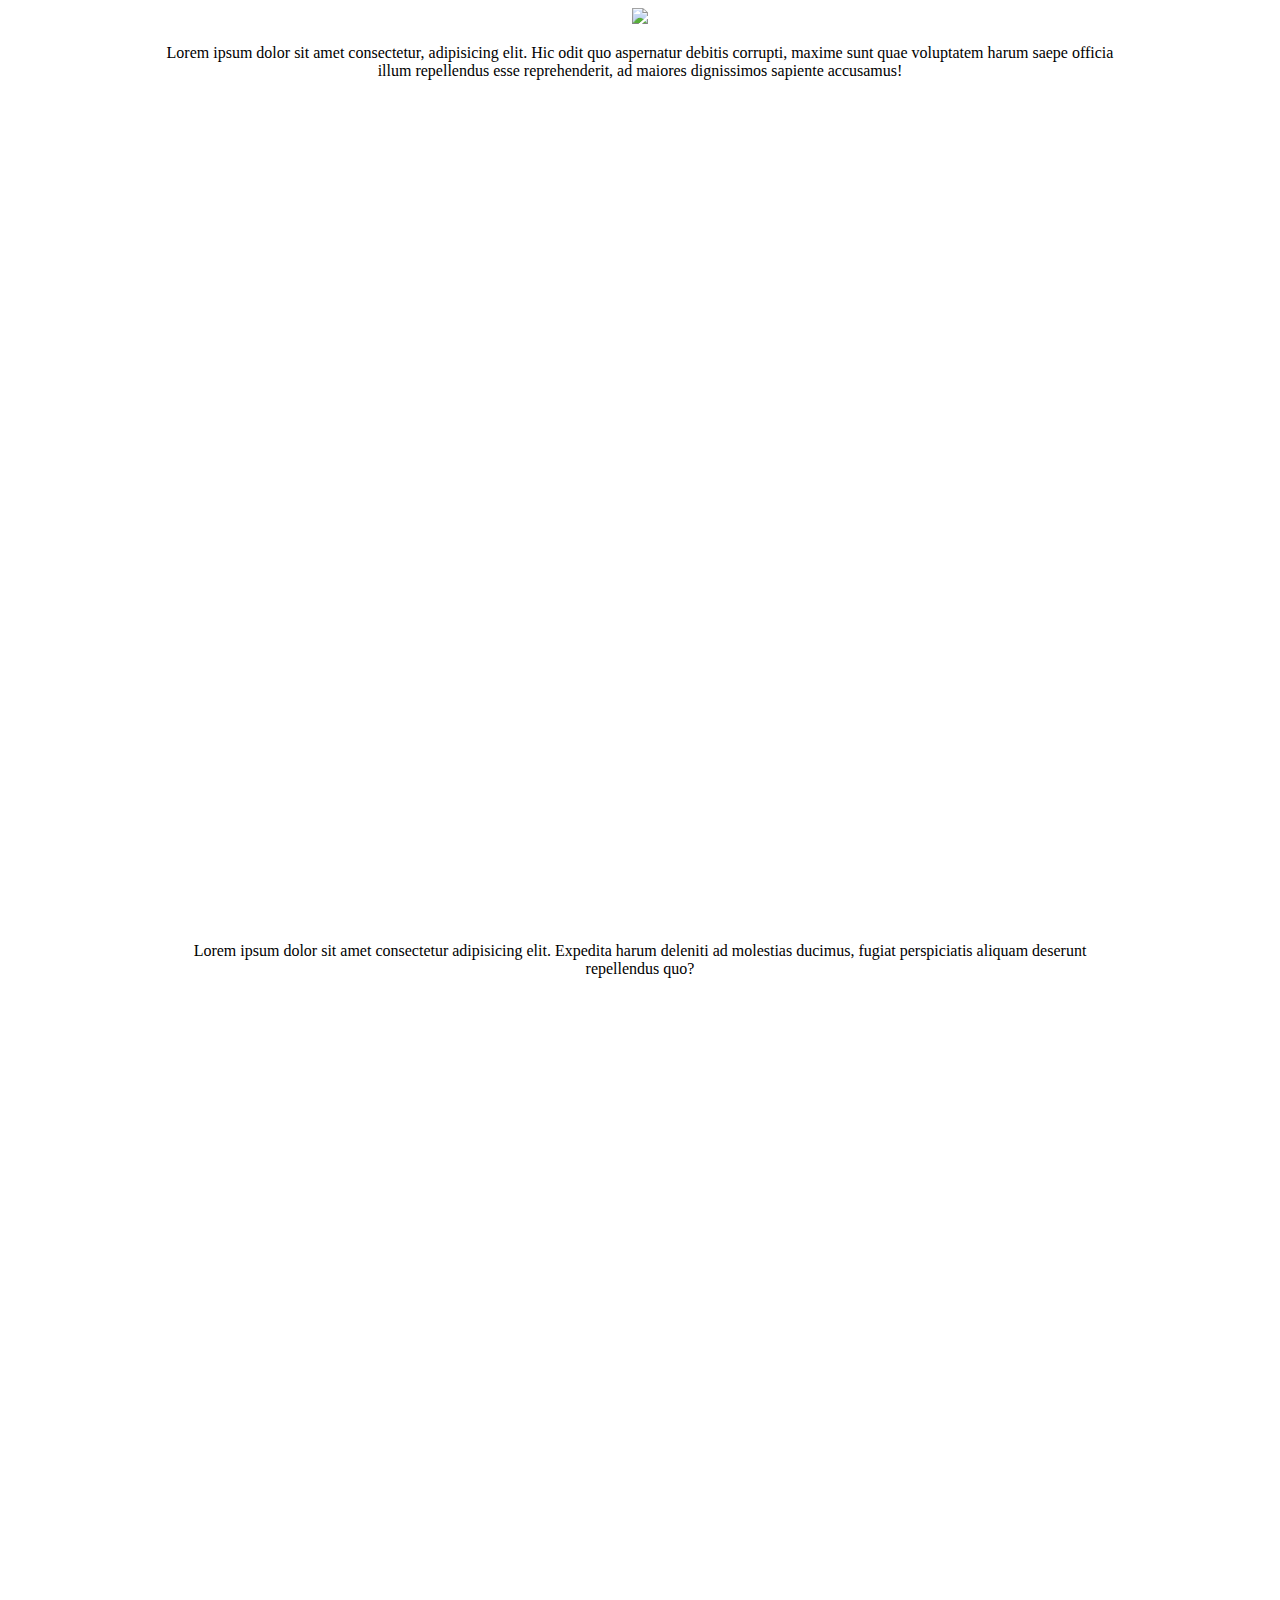
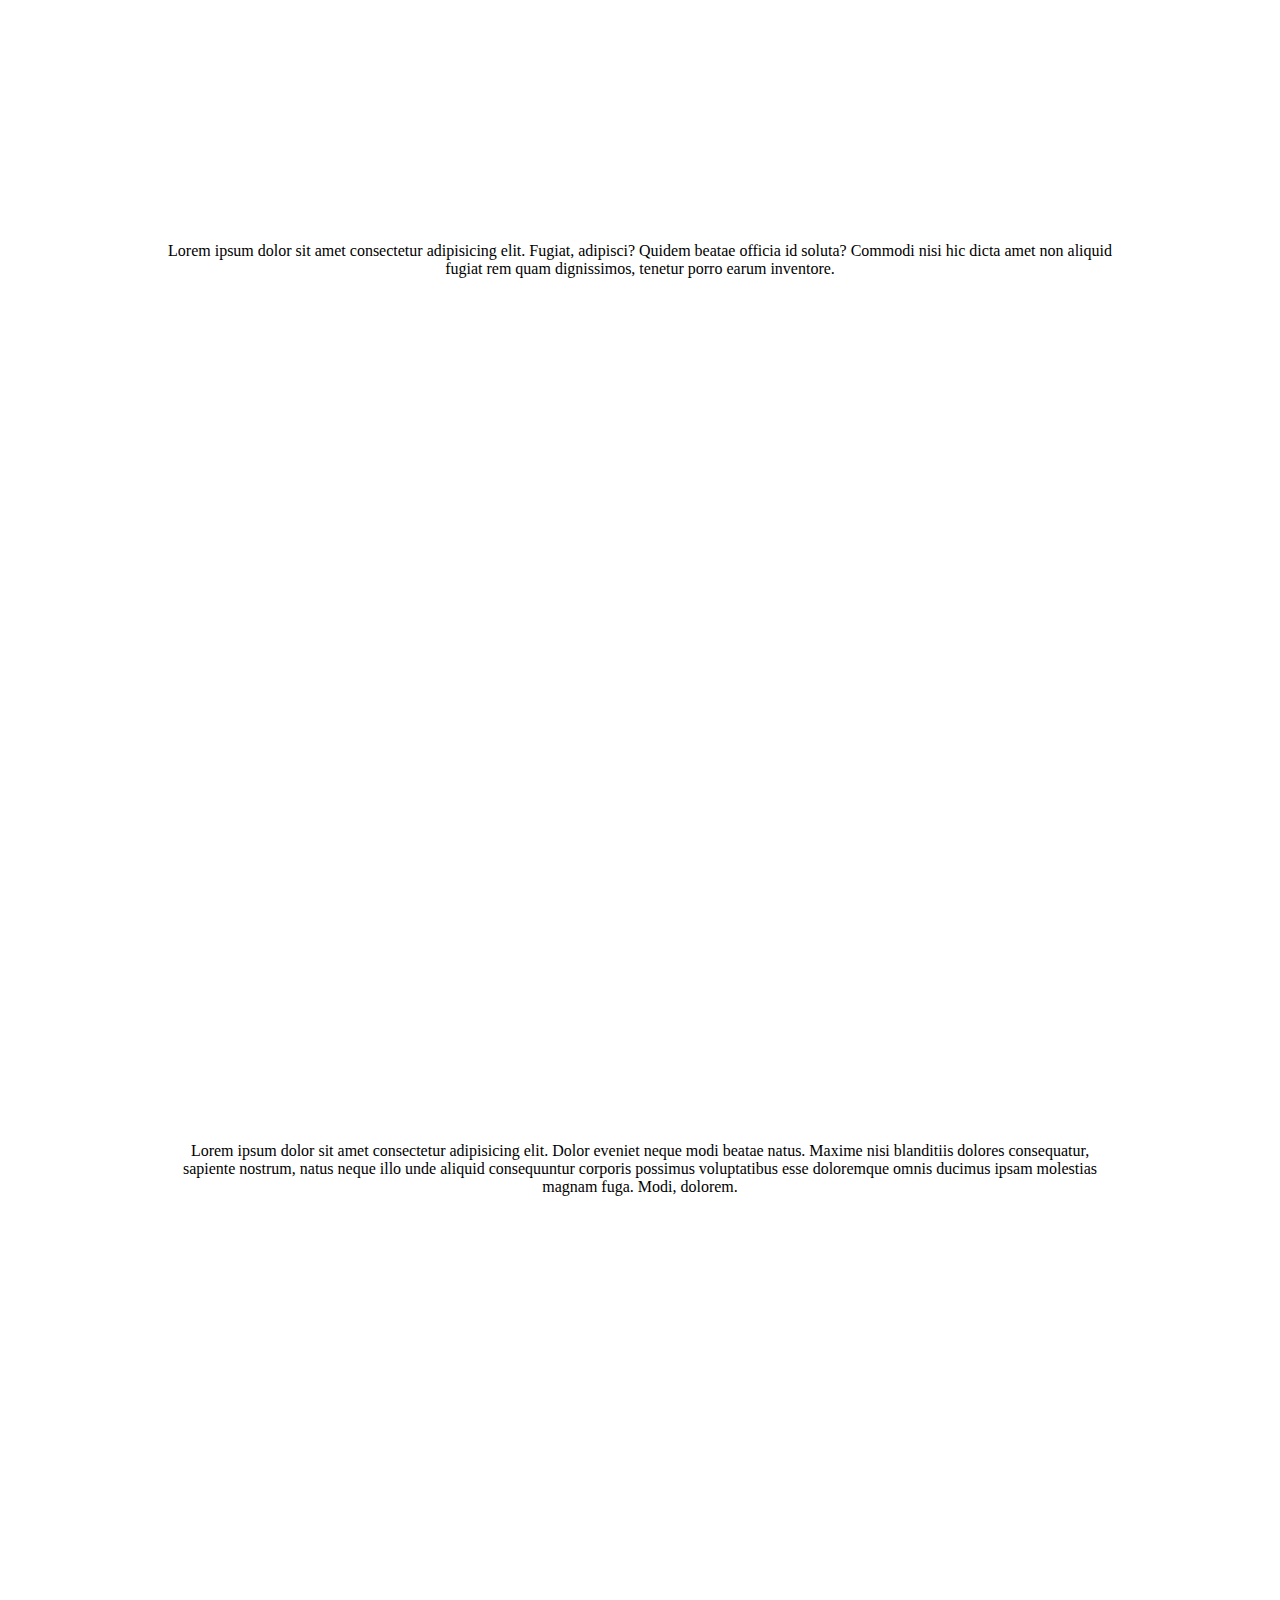
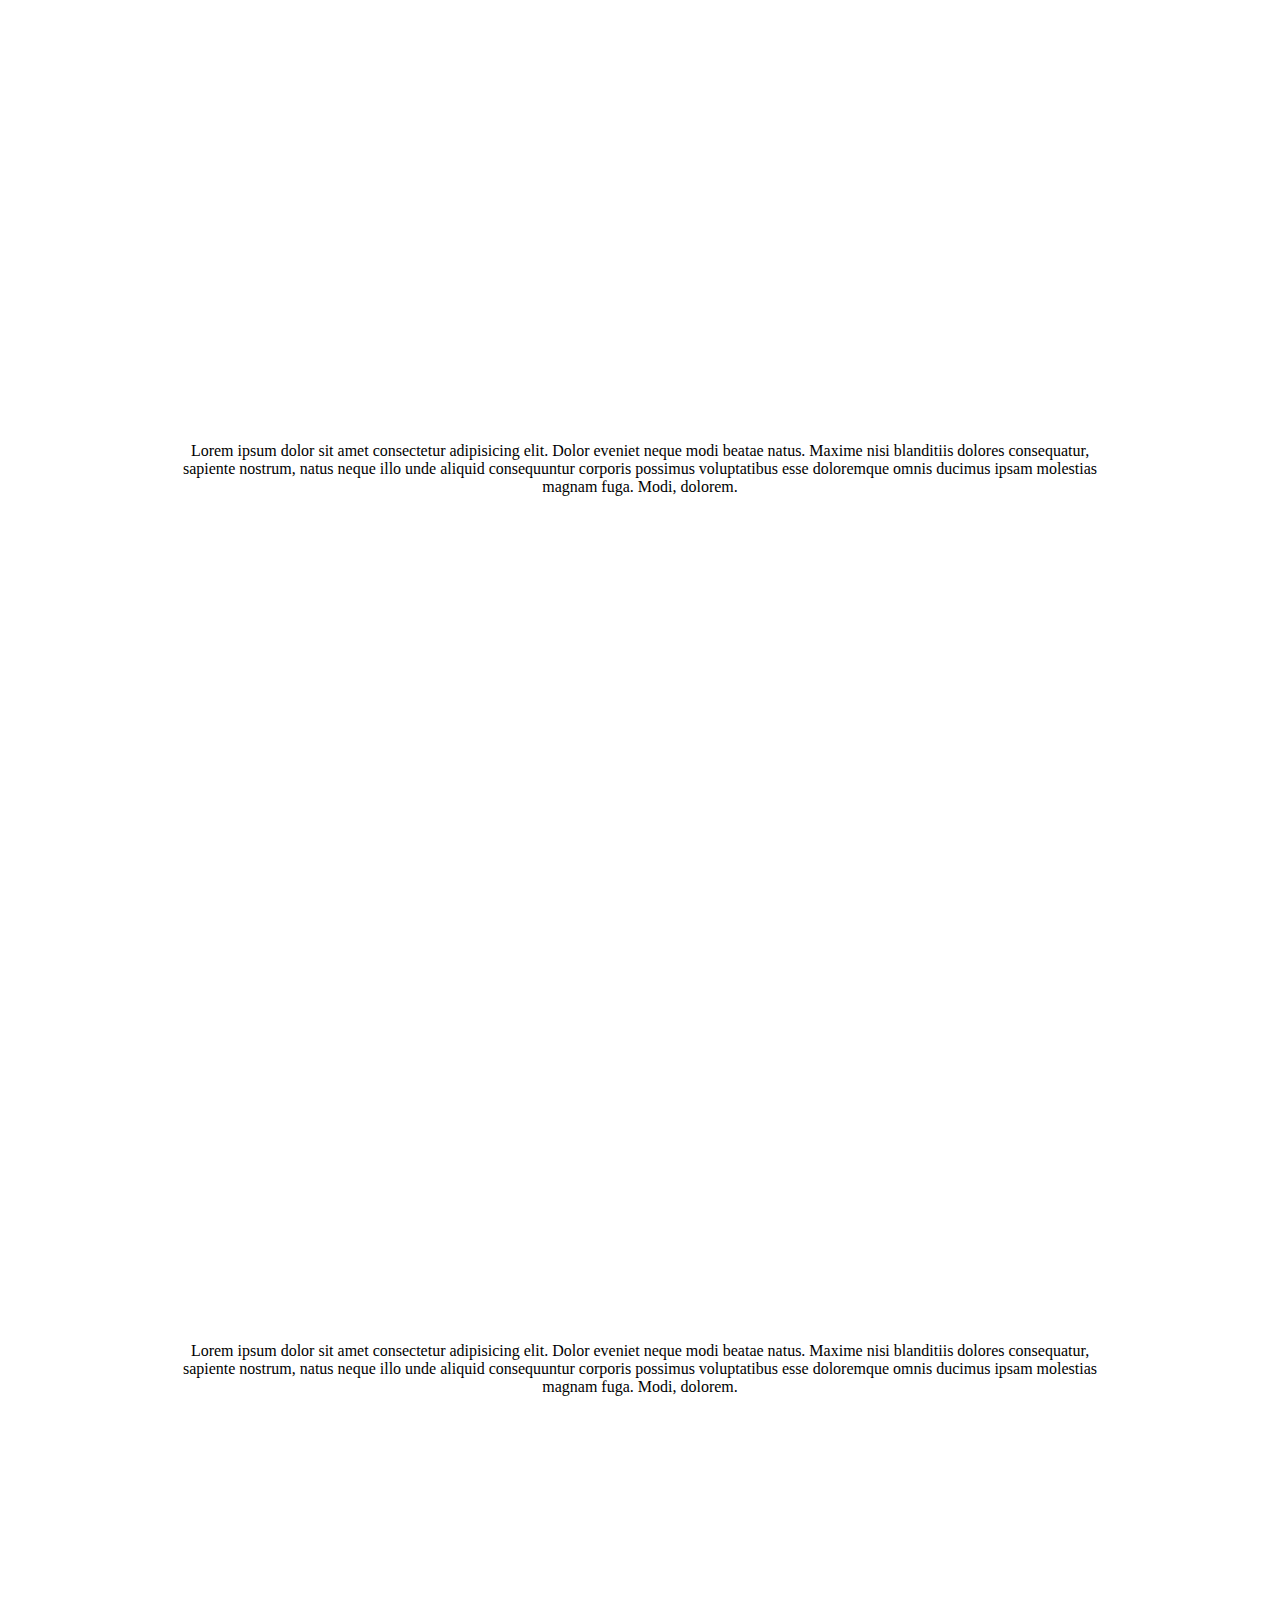
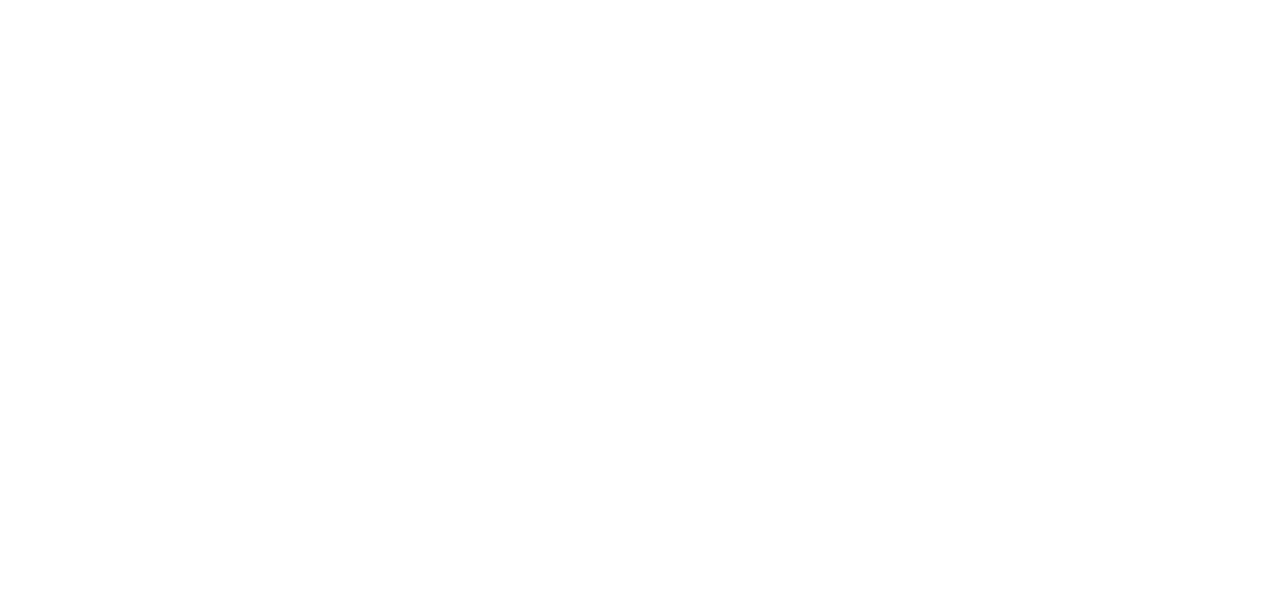
==== Projekt-Scroller/index.html @ 91a06422 "1/2 scrollera" ====
<!DOCTYPE html>
<html lang="pl">

<head>
    <meta charset="UTF-8">
    <meta name="viewport" content="width=device-width, initial-scale=1.0">
    <title>Scroller</title>
    <link rel="stylesheet" href="https://cdnjs.cloudflare.com/ajax/libs/normalize/8.0.1/normalize.min.css"
        integrity="sha512-NhSC1YmyruXifcj/KFRWoC561YpHpc5Jtzgvbuzx5VozKpWvQ+4nXhPdFgmx8xqexRcpAglTj9sIBWINXa8x5w=="
        crossorigin="anonymous" referrerpolicy="no-referrer" />
    <link rel="stylesheet" href="style.css">
    <script src="index.js"></script>
</head>

<body>
    <main class="root">
        <section>
            <img src="https://picsum.photos/id/1/900/350">
            <p>Lorem ipsum dolor sit amet consectetur, adipisicing elit. Hic odit quo aspernatur debitis corrupti,
                maxime sunt quae voluptatem harum saepe officia illum repellendus esse reprehenderit, ad maiores
                dignissimos sapiente accusamus!</p>
        </section>
        <section>
            <img src="https://picsum.photos/id/3/900/350" alt="">
            <p>Lorem ipsum dolor sit amet consectetur adipisicing elit. Expedita harum deleniti ad molestias ducimus,
                fugiat perspiciatis aliquam deserunt repellendus quo?</p>
        </section>
        <section>
            <img src="https://picsum.photos/id/7/900/350" alt="">
            <p>Lorem ipsum dolor sit amet consectetur adipisicing elit. Fugiat, adipisci? Quidem beatae officia id
                soluta? Commodi nisi hic dicta amet non aliquid fugiat rem quam dignissimos, tenetur porro earum
                inventore.</p>
        </section>
        <section>
            <img src="https://picsum.photos/id/10/900/350" alt="">
            <p>Lorem ipsum dolor sit amet consectetur adipisicing elit. Dolor eveniet neque modi beatae natus. Maxime
                nisi blanditiis dolores consequatur, sapiente nostrum, natus neque illo unde aliquid consequuntur
                corporis possimus voluptatibus esse doloremque omnis ducimus ipsam molestias magnam fuga. Modi, dolorem.
            </p>
        </section>
        <section>
            <img src="https://picsum.photos/id/16/900/350" alt="">
            <p>Lorem ipsum dolor sit amet consectetur adipisicing elit. Dolor eveniet neque modi beatae natus. Maxime
                nisi blanditiis dolores consequatur, sapiente nostrum, natus neque illo unde aliquid consequuntur
                corporis possimus voluptatibus esse doloremque omnis ducimus ipsam molestias magnam fuga. Modi, dolorem.
            </p>
        </section>
        <section>
            <img src="https://picsum.photos/id/30/900/350" alt="">
            <p>Lorem ipsum dolor sit amet consectetur adipisicing elit. Dolor eveniet neque modi beatae natus. Maxime
                nisi blanditiis dolores consequatur, sapiente nostrum, natus neque illo unde aliquid consequuntur
                corporis possimus voluptatibus esse doloremque omnis ducimus ipsam molestias magnam fuga. Modi, dolorem.
            </p>
        </section>
    </main>
</body>

</html>
---- Projekt-Scroller/style.css ----
* {
    box-sizing: border-box;
}

html {
    overflow: hidden;
}

section {
    height: 100vh;
    text-align: center;
    display: block;

}

section p {
    max-width: 75%;
    margin: 16px auto;
}
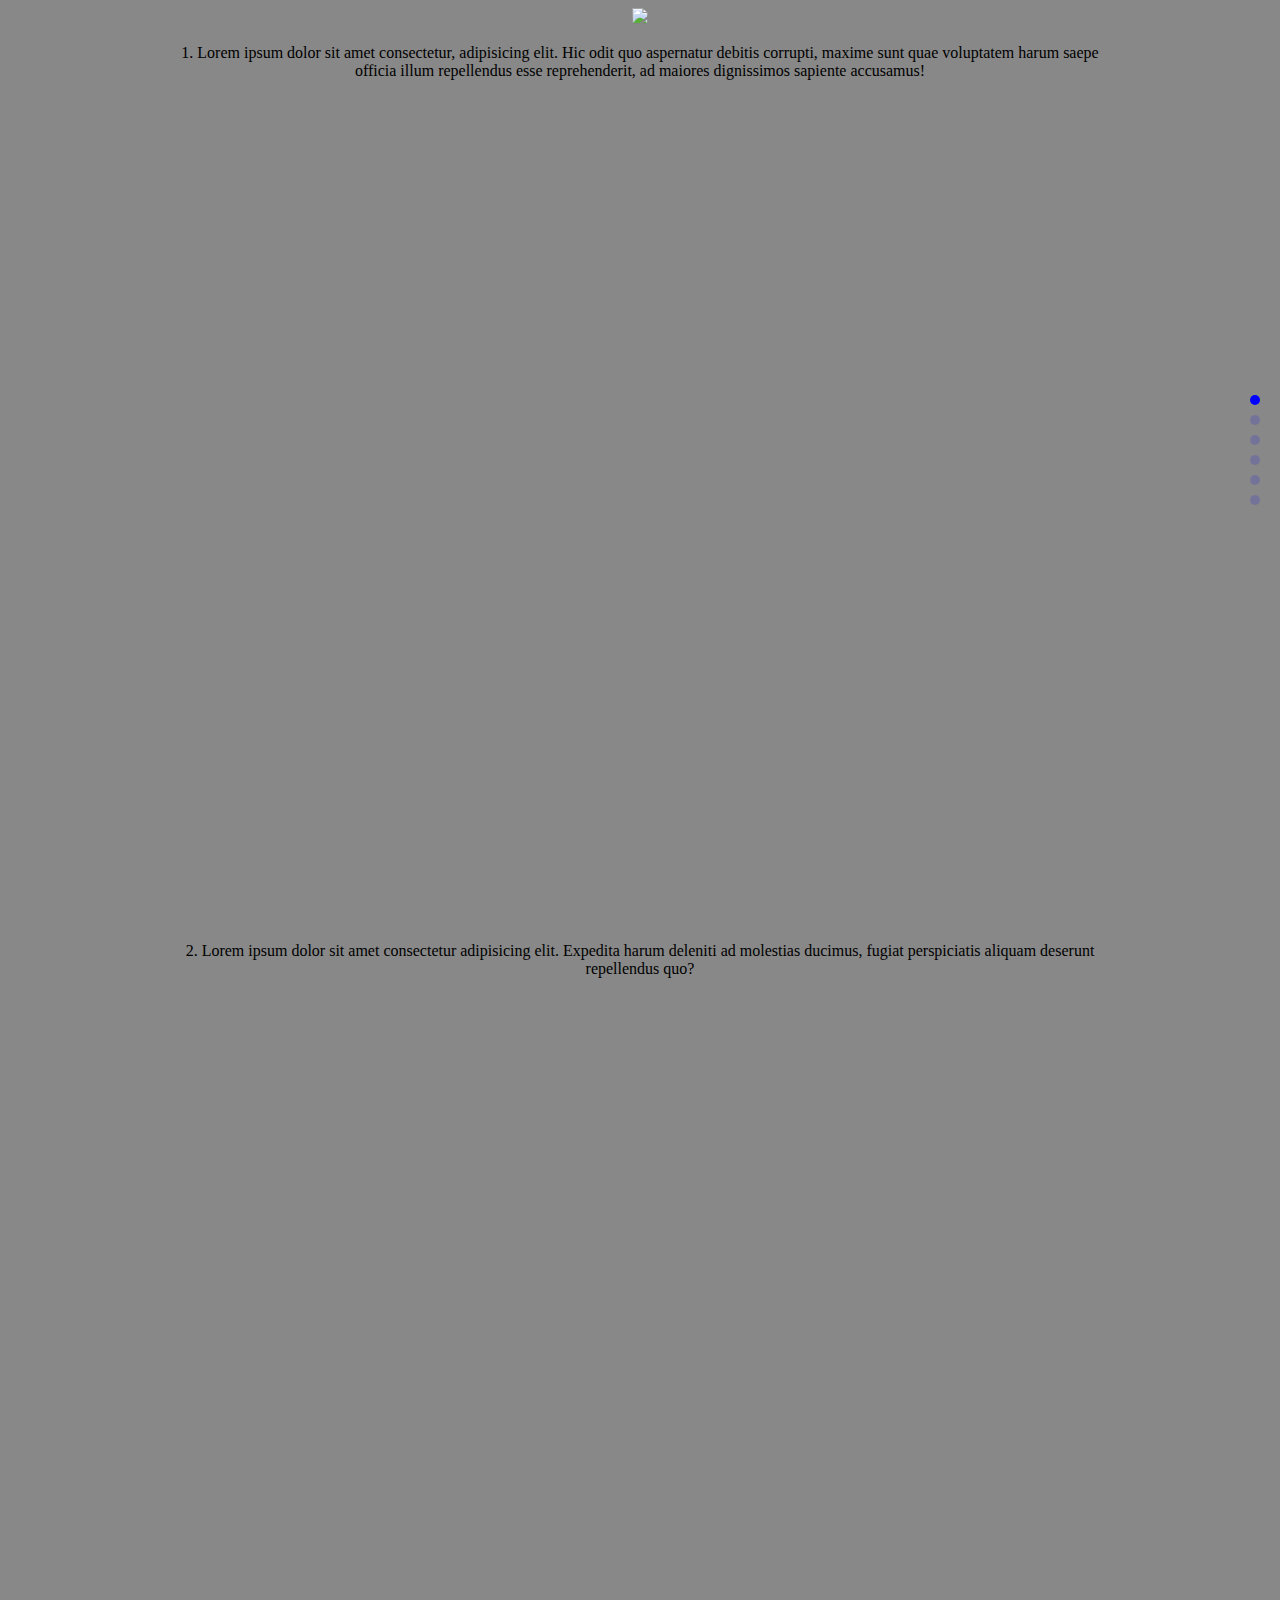
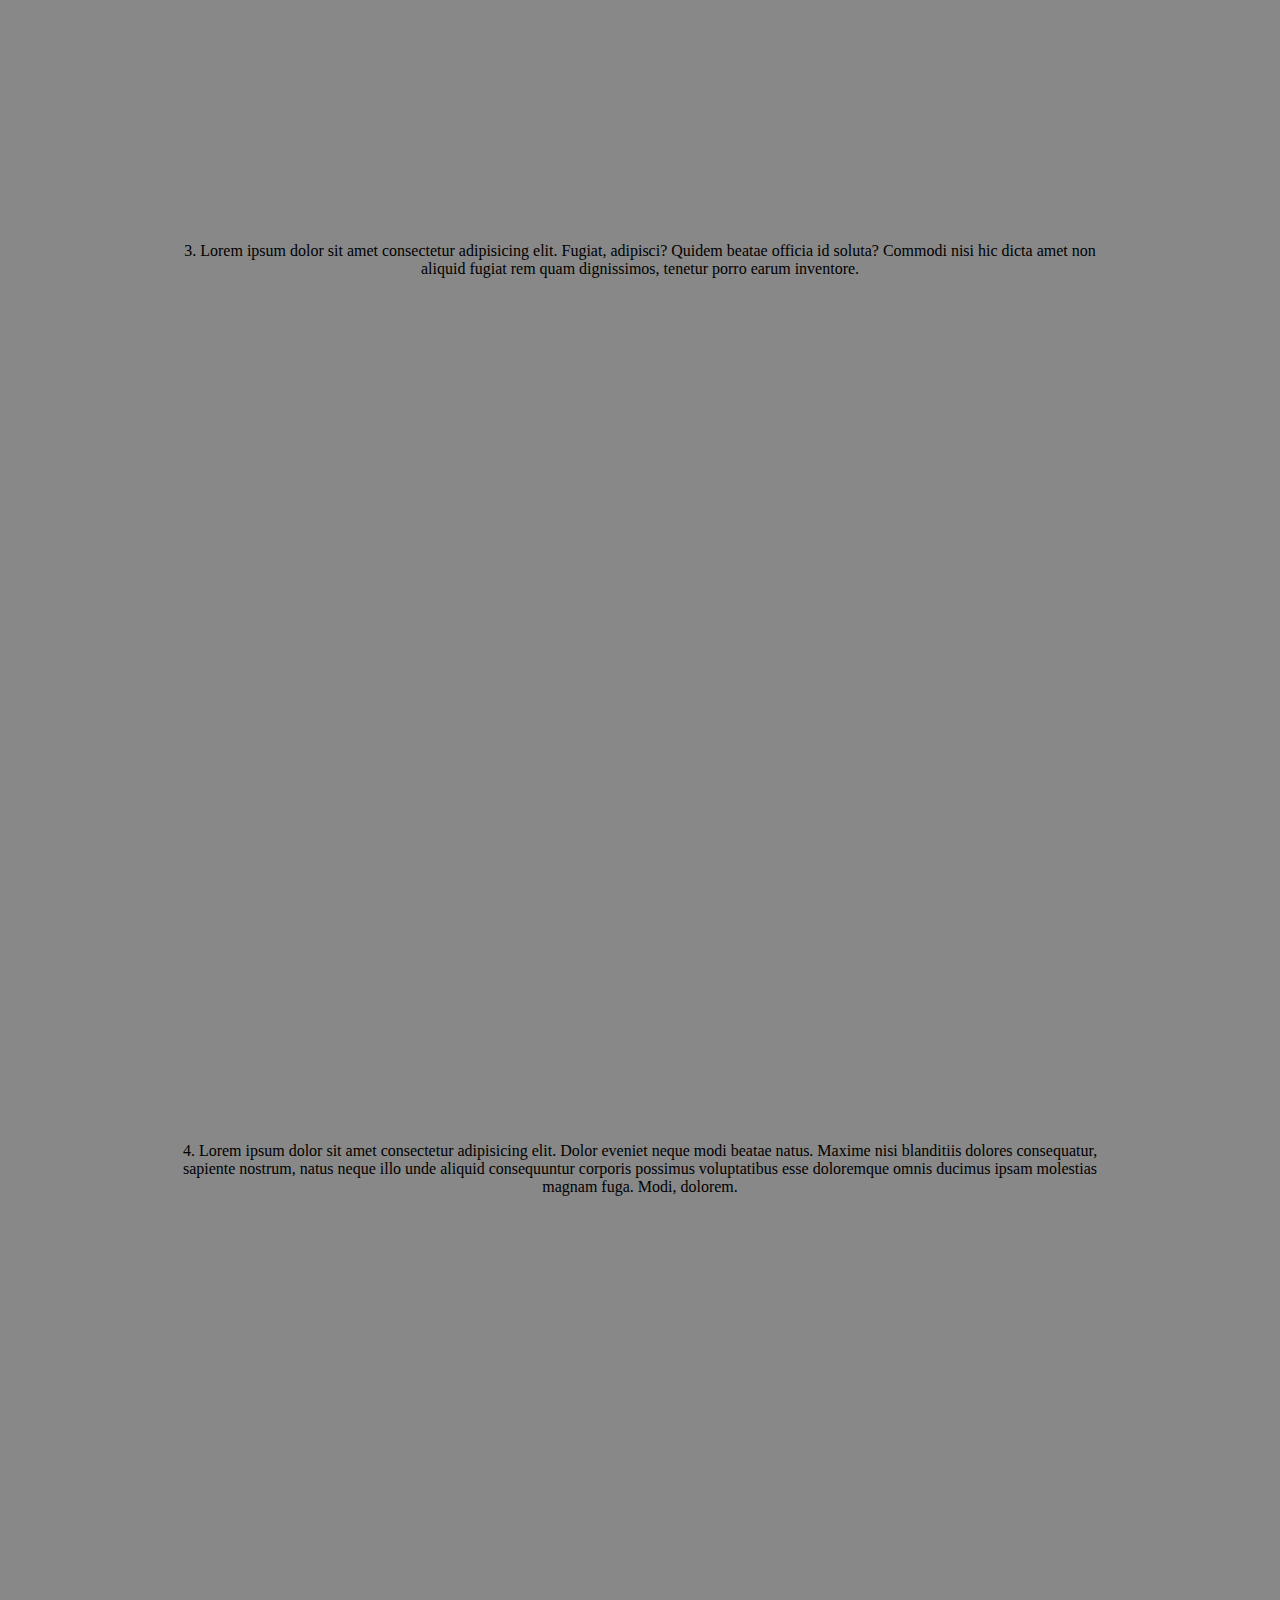
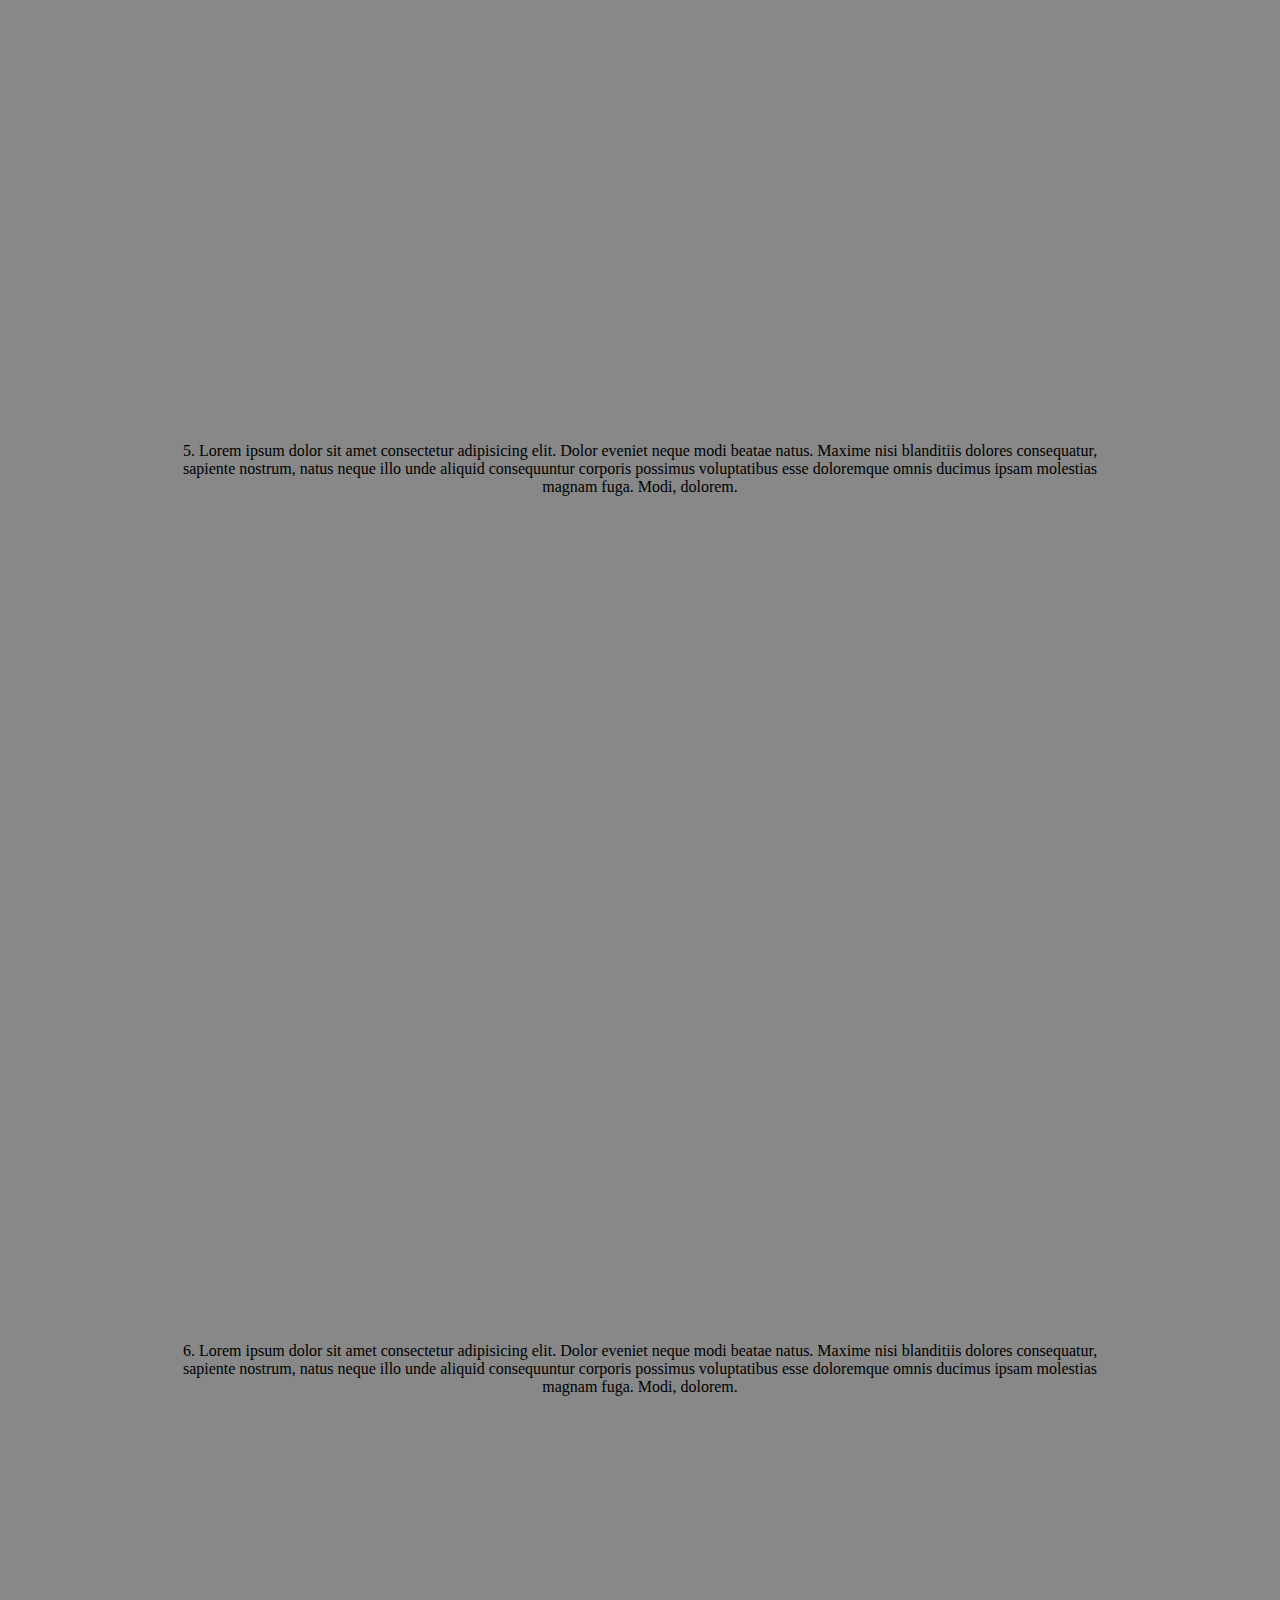
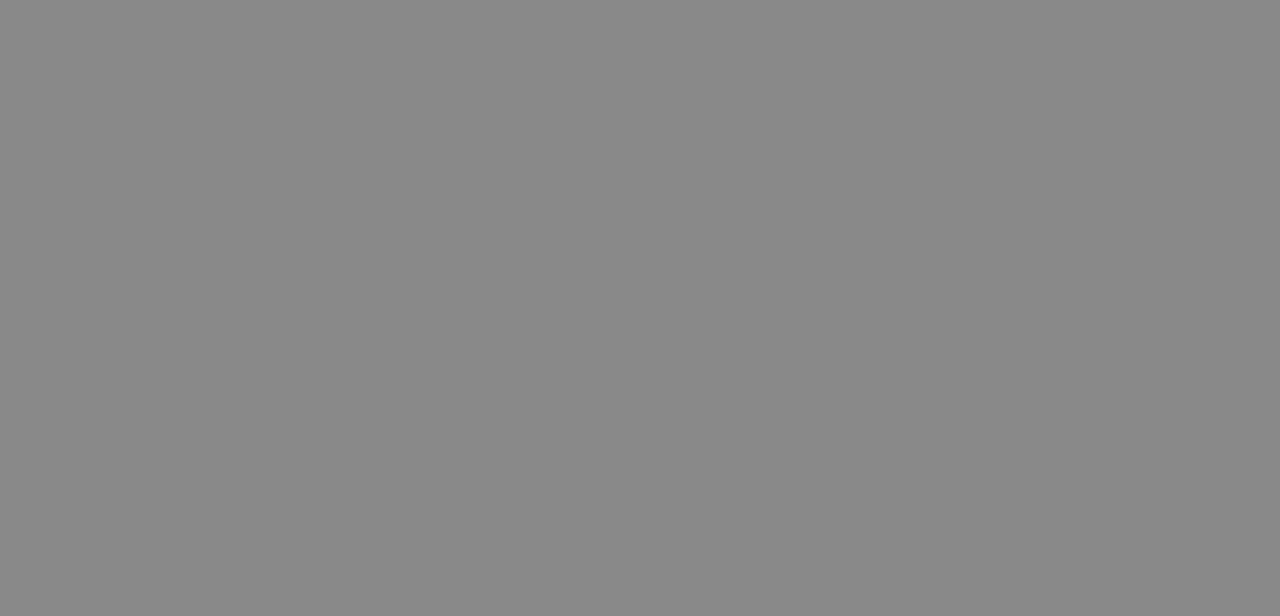
==== commit a1e1985a: "endScrollerProject" ====
--- a/Projekt-Scroller/index.html
+++ b/Projekt-Scroller/index.html
@@ -9,6 +9,9 @@
         integrity="sha512-NhSC1YmyruXifcj/KFRWoC561YpHpc5Jtzgvbuzx5VozKpWvQ+4nXhPdFgmx8xqexRcpAglTj9sIBWINXa8x5w=="
         crossorigin="anonymous" referrerpolicy="no-referrer" />
     <link rel="stylesheet" href="style.css">
+    <link rel="stylesheet" href="scroller.css">
+    <script src="swiper.js"></script>
+    <script src="Scroller.js"></script>
     <script src="index.js"></script>
 </head>
 
@@ -16,38 +19,38 @@
     <main class="root">
         <section>
             <img src="https://picsum.photos/id/1/900/350">
-            <p>Lorem ipsum dolor sit amet consectetur, adipisicing elit. Hic odit quo aspernatur debitis corrupti,
+            <p>1. Lorem ipsum dolor sit amet consectetur, adipisicing elit. Hic odit quo aspernatur debitis corrupti,
                 maxime sunt quae voluptatem harum saepe officia illum repellendus esse reprehenderit, ad maiores
                 dignissimos sapiente accusamus!</p>
         </section>
         <section>
             <img src="https://picsum.photos/id/3/900/350" alt="">
-            <p>Lorem ipsum dolor sit amet consectetur adipisicing elit. Expedita harum deleniti ad molestias ducimus,
+            <p>2. Lorem ipsum dolor sit amet consectetur adipisicing elit. Expedita harum deleniti ad molestias ducimus,
                 fugiat perspiciatis aliquam deserunt repellendus quo?</p>
         </section>
         <section>
             <img src="https://picsum.photos/id/7/900/350" alt="">
-            <p>Lorem ipsum dolor sit amet consectetur adipisicing elit. Fugiat, adipisci? Quidem beatae officia id
+            <p>3. Lorem ipsum dolor sit amet consectetur adipisicing elit. Fugiat, adipisci? Quidem beatae officia id
                 soluta? Commodi nisi hic dicta amet non aliquid fugiat rem quam dignissimos, tenetur porro earum
                 inventore.</p>
         </section>
         <section>
             <img src="https://picsum.photos/id/10/900/350" alt="">
-            <p>Lorem ipsum dolor sit amet consectetur adipisicing elit. Dolor eveniet neque modi beatae natus. Maxime
+            <p>4. Lorem ipsum dolor sit amet consectetur adipisicing elit. Dolor eveniet neque modi beatae natus. Maxime
                 nisi blanditiis dolores consequatur, sapiente nostrum, natus neque illo unde aliquid consequuntur
                 corporis possimus voluptatibus esse doloremque omnis ducimus ipsam molestias magnam fuga. Modi, dolorem.
             </p>
         </section>
         <section>
             <img src="https://picsum.photos/id/16/900/350" alt="">
-            <p>Lorem ipsum dolor sit amet consectetur adipisicing elit. Dolor eveniet neque modi beatae natus. Maxime
+            <p>5. Lorem ipsum dolor sit amet consectetur adipisicing elit. Dolor eveniet neque modi beatae natus. Maxime
                 nisi blanditiis dolores consequatur, sapiente nostrum, natus neque illo unde aliquid consequuntur
                 corporis possimus voluptatibus esse doloremque omnis ducimus ipsam molestias magnam fuga. Modi, dolorem.
             </p>
         </section>
         <section>
             <img src="https://picsum.photos/id/30/900/350" alt="">
-            <p>Lorem ipsum dolor sit amet consectetur adipisicing elit. Dolor eveniet neque modi beatae natus. Maxime
+            <p>6. Lorem ipsum dolor sit amet consectetur adipisicing elit. Dolor eveniet neque modi beatae natus. Maxime
                 nisi blanditiis dolores consequatur, sapiente nostrum, natus neque illo unde aliquid consequuntur
                 corporis possimus voluptatibus esse doloremque omnis ducimus ipsam molestias magnam fuga. Modi, dolorem.
             </p>
--- a/Projekt-Scroller/style.css
+++ b/Projekt-Scroller/style.css
@@ -4,6 +4,10 @@
 
 html {
     overflow: hidden;
+}
+
+body {
+    background-color: #888;
 }
 
 section {
@@ -16,4 +20,8 @@
 section p {
     max-width: 75%;
     margin: 16px auto;
+}
+
+img {
+    max-width: 100%;
 }--- a/Projekt-Scroller/scroller.css
+++ b/Projekt-Scroller/scroller.css
@@ -0,0 +1,27 @@
+.scroller__navigation {
+    position: fixed;
+    right: 20px;
+    top: 50%;
+    transform: translateY(-50%);
+}
+
+.scroller__navigation ul {
+    list-style: none;
+}
+
+.scroller__navigation ul li {
+    width: 10px;
+    height: 10px;
+    border-radius: 50%;
+    background-color: rgba(0, 0, 255, 0.15);
+    cursor: pointer;
+    transition: all .3s ease-in-out;
+}
+
+.scroller__navigation ul li.active {
+    background-color: blue;
+}
+
+.scroller__navigation ul li+li {
+    margin-top: 10px;
+}